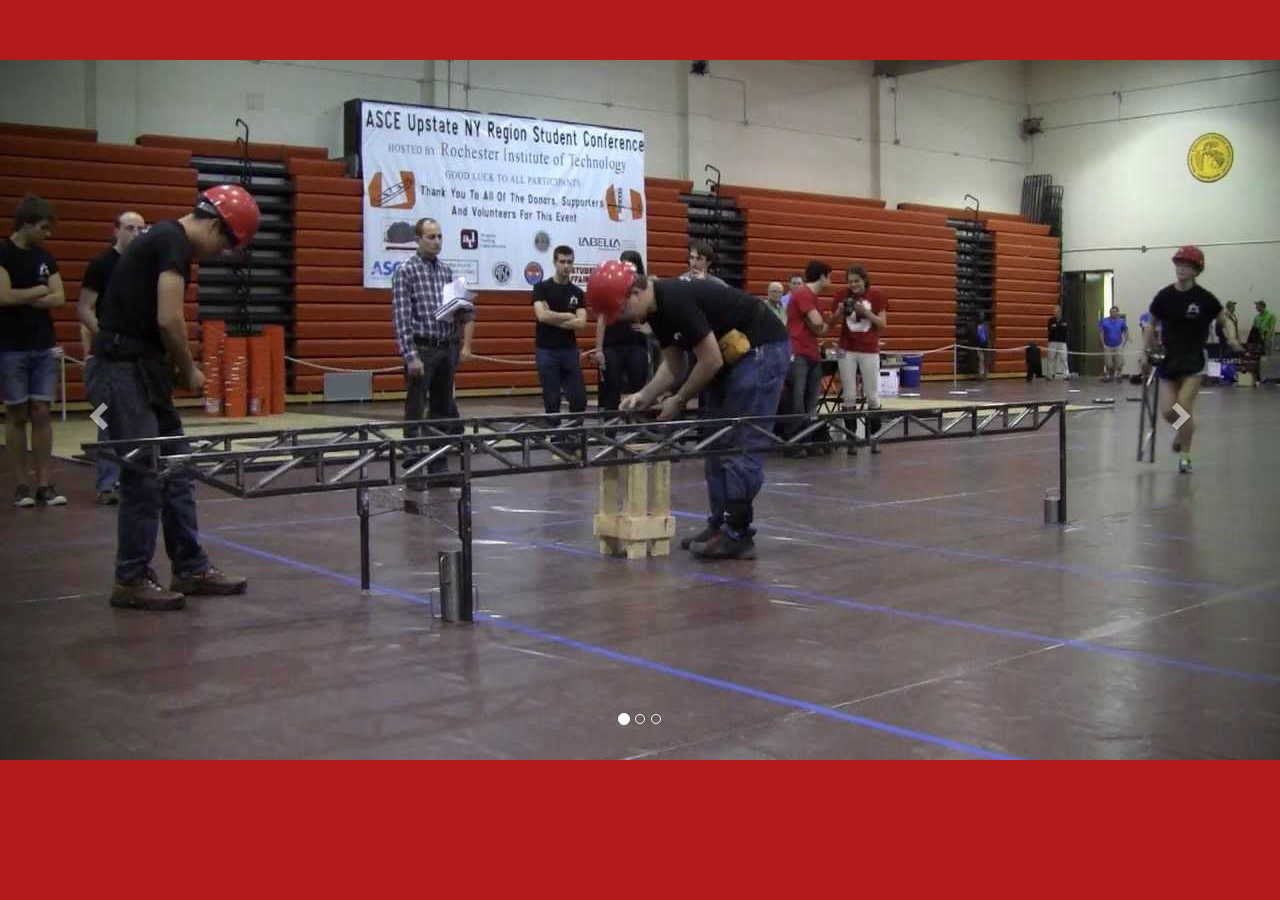
==== index.html @ e46f2fed "updated home page and about page" ====
<!DOCTYPE html>
<html lang="en">
  <head>
	  <title>Home</title>
    <meta charset="utf-8">
    <link rel="stylesheet" type="text/css" href="indexstyle.css">
    <meta name="viewport" content="width=device-width, initial-scale=1">
 	  <meta name="viewport" content="width=device-width, initial-scale=1">
    <link rel="stylesheet" href="http://maxcdn.bootstrapcdn.com/bootstrap/3.3.5/css/bootstrap.min.css">
    <script src="https://ajax.googleapis.com/ajax/libs/jquery/1.11.3/jquery.min.js"></script>
    <script src="http://maxcdn.bootstrapcdn.com/bootstrap/3.3.5/js/bootstrap.min.js"></script>
    <style>
	    body {
		    background-color: #B31B1B; 
	    }
	  </style>
  </head>

  <body>

    <div id="myCarousel" class="carousel slide" data-ride="carousel">
      <!-- Indicators -->
      <ol class="carousel-indicators">
        <li data-target="#myCarousel" data-slide-to="0" class="active"></li>
        <li data-target="#myCarousel" data-slide-to="1"></li>
        <li data-target="#myCarousel" data-slide-to="2"></li>
      </ol>

      <!-- Wrapper for slides -->
      <div class="carousel-inner" role="listbox">
        <div class="item active">
          <img src="img/cp1.jpg" width="100%" alt="First Slide" >
        </div>

        <div class="item">
          <img src="img/cp2.jpg" width="100%" alt="Second Slide" >
        </div>
    
        <div class="item">
          <img src="img/cp3.jpg" width="100%" alt="Third Slide" >
        </div>
      </div>

    <!-- Left and right controls -->
      <a class="left carousel-control" href="#myCarousel" role="button" data-slide="prev">
        <span class="glyphicon glyphicon-chevron-left" aria-hidden="true"></span>
        <span class="sr-only">Previous</span>
      </a>
      <a class="right carousel-control" href="#myCarousel" role="button" data-slide="next">
        <span class="glyphicon glyphicon-chevron-right" aria-hidden="true"></span>
        <span class="sr-only">Next</span>
      </a>
    </div>


<br>

  </body>
</html>
---- indexstyle.css ----
p {
	font-family: Arial, 'Helvetica Neue', Helvetica, sans-serif;
	font-size: 16px;
	font-style: normal;
	font-variant: normal;
	font-weight: 400;
	line-height: 23px;
	color: white;
}

.carousel {
	height: 700px;
	margin-top: 60px;
}

.carousel .item {
  height: 700px;
}
.carousel-inner > .item > a > img {
   position: absolute;
  top: 0;
  left: 0;
  min-width: 100%;

}
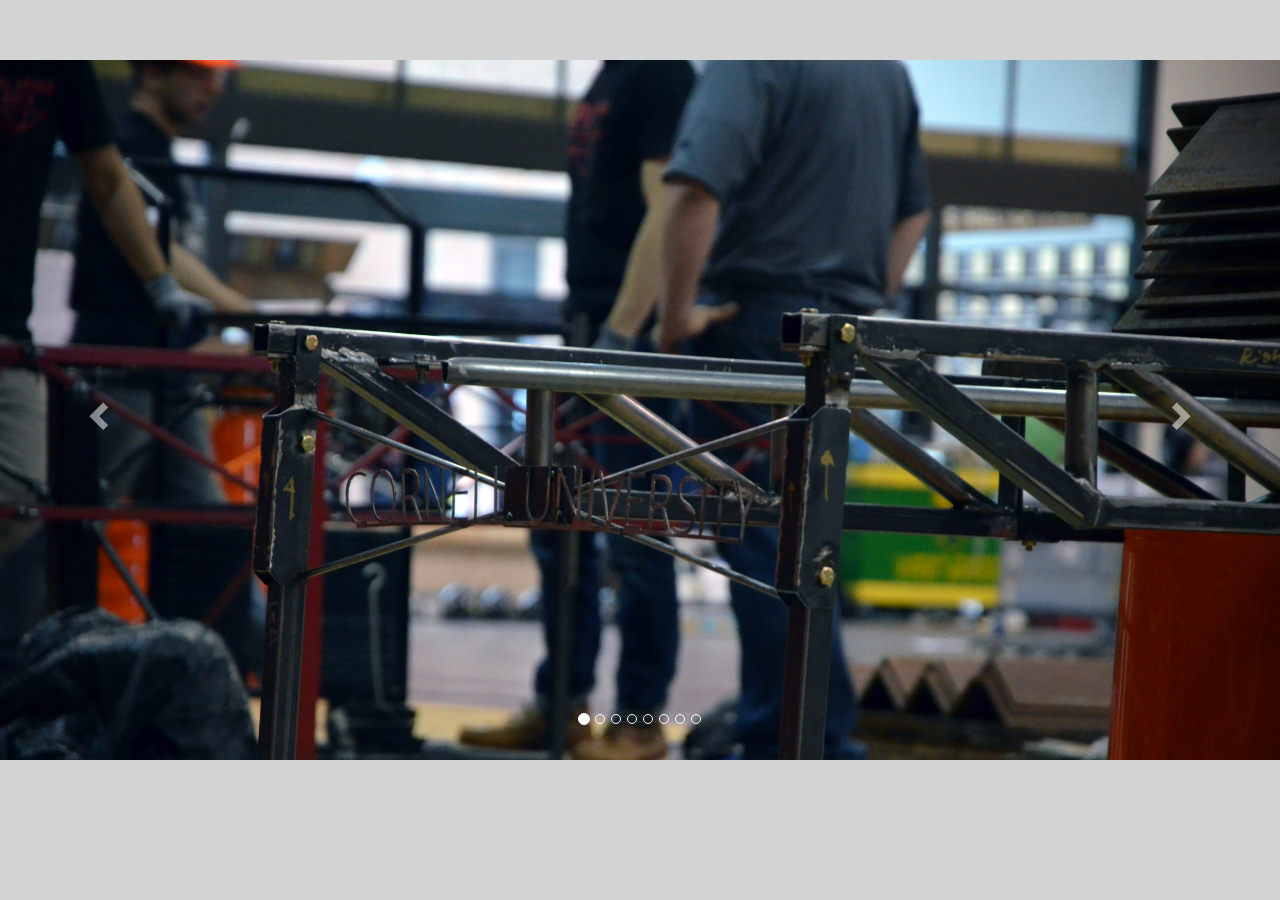
==== commit 820c70ac: "updated carousel pictures, colors, font, alphabetically ordered members" ====
--- a/index.html
+++ b/index.html
@@ -11,7 +11,7 @@
     <script src="http://maxcdn.bootstrapcdn.com/bootstrap/3.3.5/js/bootstrap.min.js"></script>
     <style>
 	    body {
-		    background-color: #B31B1B; 
+		    background-color: lightgray; 
 	    }
 	  </style>
   </head>
@@ -24,20 +24,45 @@
         <li data-target="#myCarousel" data-slide-to="0" class="active"></li>
         <li data-target="#myCarousel" data-slide-to="1"></li>
         <li data-target="#myCarousel" data-slide-to="2"></li>
+        <li data-target="#myCarousel" data-slide-to="3"></li>
+        <li data-target="#myCarousel" data-slide-to="4"></li>
+        <li data-target="#myCarousel" data-slide-to="5"></li>
+        <li data-target="#myCarousel" data-slide-to="6"></li>
+        <li data-target="#myCarousel" data-slide-to="7"></li>
       </ol>
 
       <!-- Wrapper for slides -->
       <div class="carousel-inner" role="listbox">
         <div class="item active">
-          <img src="img/cp1.jpg" width="100%" alt="First Slide" >
+          <img src="img/index/cp1.jpg" width="100%" alt="First Slide" >
         </div>
 
         <div class="item">
-          <img src="img/cp2.jpg" width="100%" alt="Second Slide" >
+          <img src="img/index/cp2.jpg" width="100%" alt="Second Slide" >
         </div>
     
         <div class="item">
-          <img src="img/cp3.jpg" width="100%" alt="Third Slide" >
+          <img src="img/index/cp3.jpg" width="100%" alt="Third Slide" >
+        </div>
+
+        <div class="item">
+          <img src="img/index/cp4.jpg" width="100%" alt="Fourth Slide" >
+        </div>
+
+        <div class="item">
+          <img src="img/index/cp5.jpg" width="100%" alt="Fifth Slide" >
+        </div>
+
+        <div class="item">
+          <img src="img/index/cp6.jpg" width="100%" alt="Sixth Slide" >
+        </div>
+
+        <div class="item">
+          <img src="img/index/cp7.jpg" width="100%" alt="Seventh Slide" >
+        </div>
+
+        <div class="item">
+          <img src="img/index/cp8.jpg" width="100%" alt="Eighth Slide" >
         </div>
       </div>
 
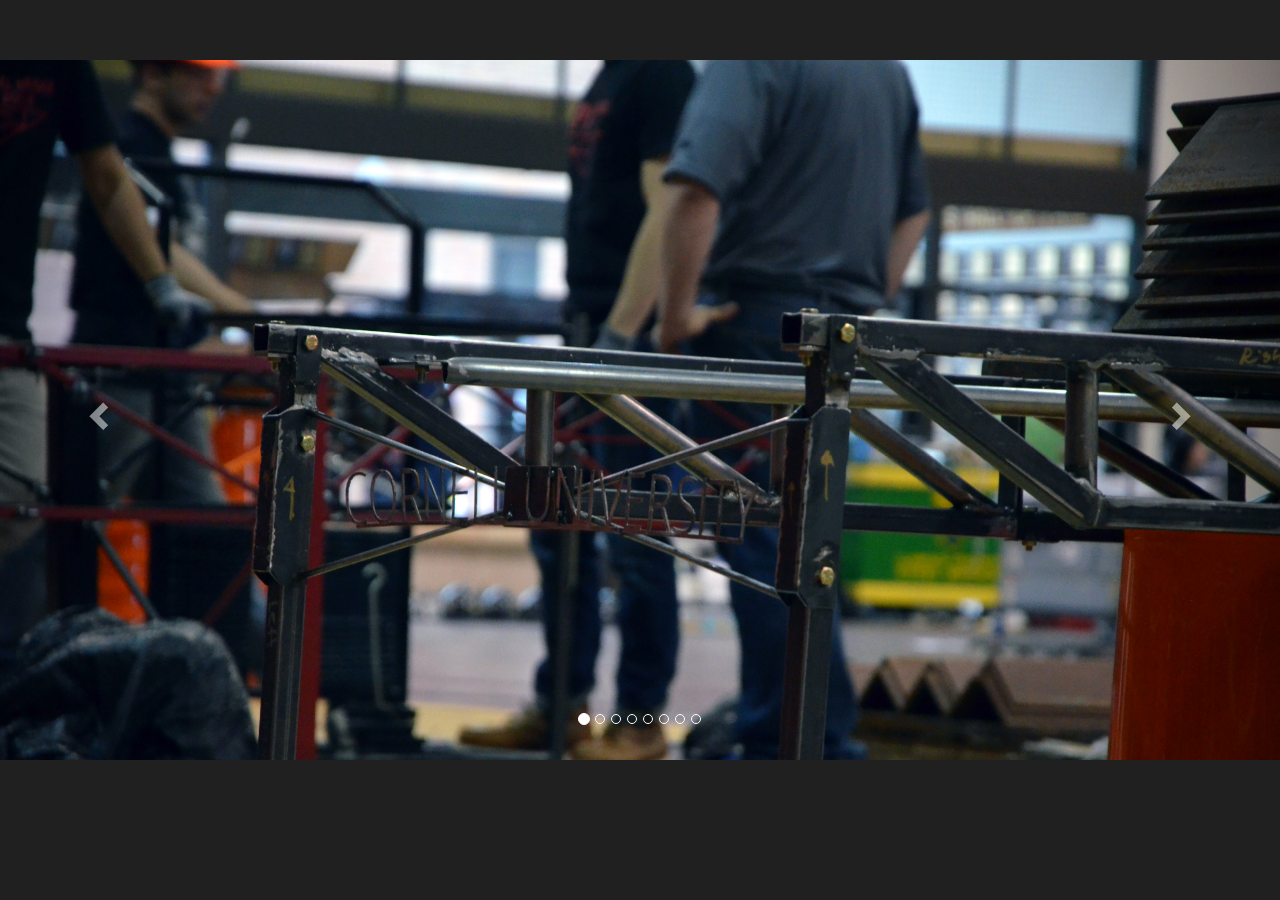
==== commit a10070c0: "changed background color to darker grey and updated history descriptions" ====
--- a/index.html
+++ b/index.html
@@ -11,7 +11,7 @@
     <script src="http://maxcdn.bootstrapcdn.com/bootstrap/3.3.5/js/bootstrap.min.js"></script>
     <style>
 	    body {
-		    background-color: lightgray; 
+		    background-color: #202020; 
 	    }
 	  </style>
   </head>
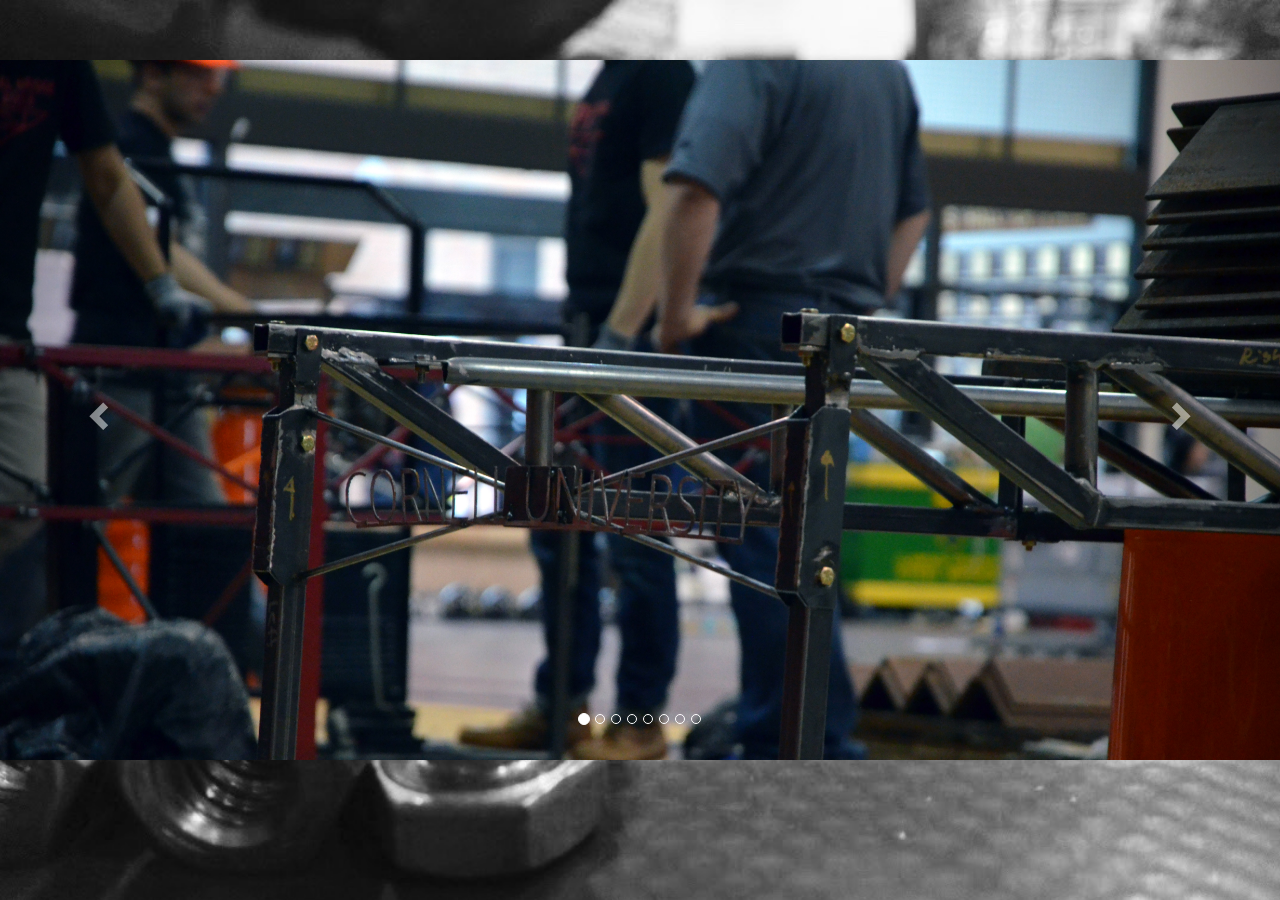
==== commit b66a8566: "cropped images on homepage, added fixed background image with transparent box in front of it" ====
--- a/index.html
+++ b/index.html
@@ -11,13 +11,15 @@
     <script src="http://maxcdn.bootstrapcdn.com/bootstrap/3.3.5/js/bootstrap.min.js"></script>
     <style>
 	    body {
-		    background-color: #202020; 
+		    background-image: url("img/b1.jpg");
+        background-repeat: no-repeat;
+        background-attachment: fixed;
+        background-size:cover;
 	    }
 	  </style>
   </head>
 
   <body>
-
     <div id="myCarousel" class="carousel slide" data-ride="carousel">
       <!-- Indicators -->
       <ol class="carousel-indicators">
@@ -76,9 +78,5 @@
         <span class="sr-only">Next</span>
       </a>
     </div>
-
-
-<br>
-
   </body>
 </html>--- a/indexstyle.css
+++ b/indexstyle.css
@@ -5,7 +5,7 @@
 	font-variant: normal;
 	font-weight: 400;
 	line-height: 23px;
-	color: white;
+	color: black;
 }
 
 .carousel {
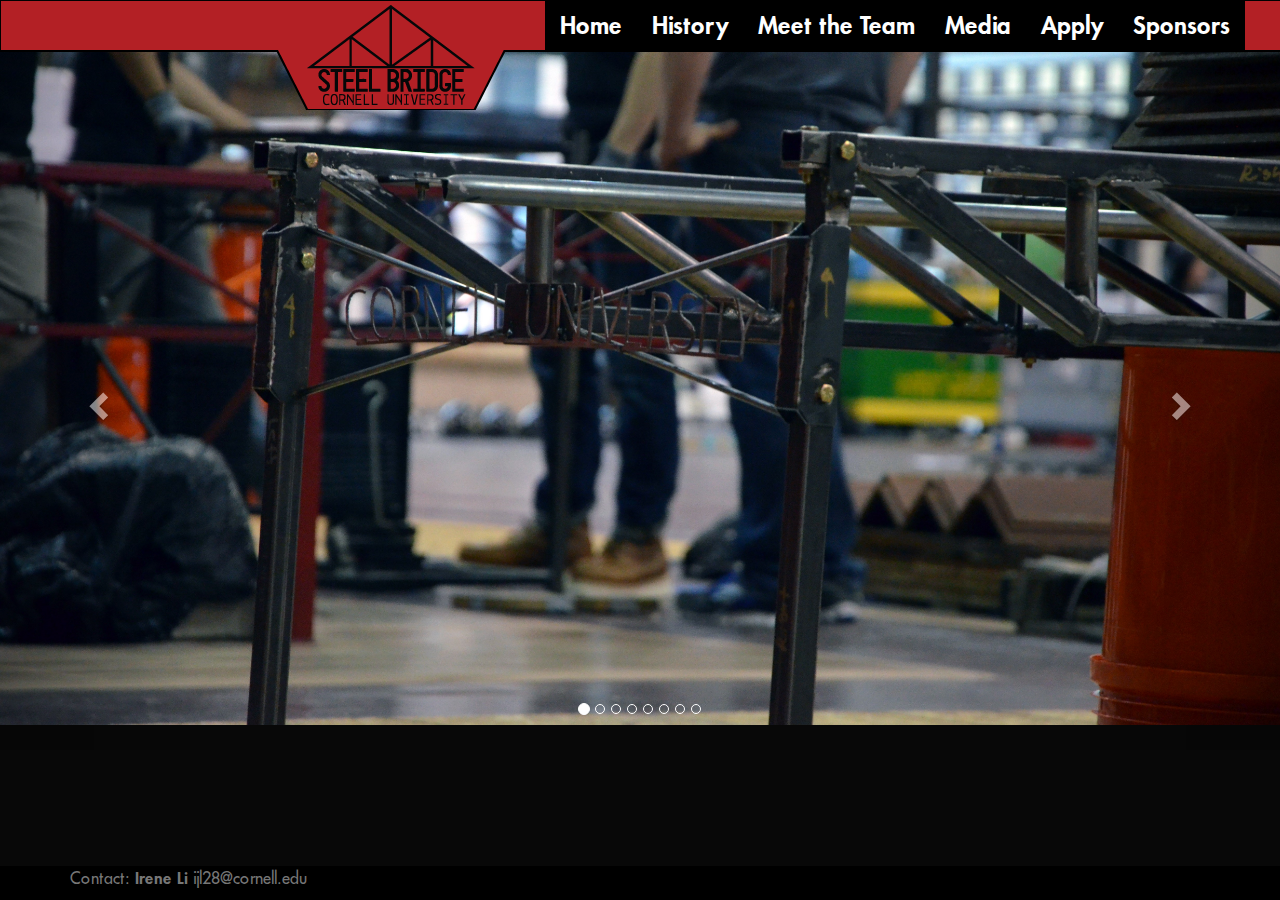
==== commit 59be1dbc: "live ver w/ Irene changes" ====
--- a/index.html
+++ b/index.html
@@ -1,82 +1,107 @@
 <!DOCTYPE html>
 <html lang="en">
-  <head>
-	  <title>Home</title>
-    <meta charset="utf-8">
-    <link rel="stylesheet" type="text/css" href="indexstyle.css">
-    <meta name="viewport" content="width=device-width, initial-scale=1">
- 	  <meta name="viewport" content="width=device-width, initial-scale=1">
-    <link rel="stylesheet" href="http://maxcdn.bootstrapcdn.com/bootstrap/3.3.5/css/bootstrap.min.css">
-    <script src="https://ajax.googleapis.com/ajax/libs/jquery/1.11.3/jquery.min.js"></script>
-    <script src="http://maxcdn.bootstrapcdn.com/bootstrap/3.3.5/js/bootstrap.min.js"></script>
-    <style>
-	    body {
-		    background-image: url("img/b1.jpg");
-        background-repeat: no-repeat;
-        background-attachment: fixed;
-        background-size:cover;
-	    }
-	  </style>
-  </head>
+<head>
+ <title>Steel Bridge - Cornell University</title>
+ <meta charset="utf-8">
+ <meta name="viewport" content="width=device-width, initial-scale=1">
+ <meta name="viewport" content="width=device-width, initial-scale=1">
 
-  <body>
-    <div id="myCarousel" class="carousel slide" data-ride="carousel">
-      <!-- Indicators -->
-      <ol class="carousel-indicators">
-        <li data-target="#myCarousel" data-slide-to="0" class="active"></li>
-        <li data-target="#myCarousel" data-slide-to="1"></li>
-        <li data-target="#myCarousel" data-slide-to="2"></li>
-        <li data-target="#myCarousel" data-slide-to="3"></li>
-        <li data-target="#myCarousel" data-slide-to="4"></li>
-        <li data-target="#myCarousel" data-slide-to="5"></li>
-        <li data-target="#myCarousel" data-slide-to="6"></li>
-        <li data-target="#myCarousel" data-slide-to="7"></li>
-      </ol>
+ <!-- Latest compiled and minified CSS -->
+<link rel="stylesheet" href="//maxcdn.bootstrapcdn.com/bootstrap/3.3.5/css/bootstrap.min.css">
 
-      <!-- Wrapper for slides -->
-      <div class="carousel-inner" role="listbox">
-        <div class="item active">
-          <img src="img/index/cp1.jpg" width="100%" alt="First Slide" >
-        </div>
+<!-- jQuery library -->
+<script src="//ajax.googleapis.com/ajax/libs/jquery/1.11.3/jquery.min.js"></script>
 
-        <div class="item">
-          <img src="img/index/cp2.jpg" width="100%" alt="Second Slide" >
-        </div>
-    
-        <div class="item">
-          <img src="img/index/cp3.jpg" width="100%" alt="Third Slide" >
-        </div>
+<!-- Latest compiled JavaScript -->
+<script src="//maxcdn.bootstrapcdn.com/bootstrap/3.3.5/js/bootstrap.min.js"></script>
+ 
+ <link rel="stylesheet" type="text/css" href="style.css">
 
-        <div class="item">
-          <img src="img/index/cp4.jpg" width="100%" alt="Fourth Slide" >
-        </div>
+ <style>
+ body {
+  background-color: #080808;
+  background-image: none;
+ }
+ </style>
+</head>
 
-        <div class="item">
-          <img src="img/index/cp5.jpg" width="100%" alt="Fifth Slide" >
-        </div>
+<body>
+  <nav class="navbar navbar-fixed-top">
+    <div class="container-fluid">
+      <ul class="nav navbar-nav navbar-right">
+        <li><a href="index.html"><b>Home</b></a></li>
+        <li><a href="history.html"><b>History</b></a></li>
+        <li><a href="about.html"><b>Meet the Team</b></a></li> 
+        <li><a href="media.html"><b>Media</b></a></li> 
+        <li><a href="join.html"><b>Apply</b></a></li>
+        <li><a href="sponsor.html"><b>Sponsors</b></a></li>
+      </ul>
+    </div>
+  </nav> 
 
-        <div class="item">
-          <img src="img/index/cp6.jpg" width="100%" alt="Sixth Slide" >
-        </div>
+  <div id="myCarousel" class="carousel slide" data-ride="carousel">
+    <!-- Indicators -->
+    <ol class="carousel-indicators">
+      <li data-target="#myCarousel" data-slide-to="0" class="active"></li>
+      <li data-target="#myCarousel" data-slide-to="1"></li>
+      <li data-target="#myCarousel" data-slide-to="2"></li>
+      <li data-target="#myCarousel" data-slide-to="3"></li>
+      <li data-target="#myCarousel" data-slide-to="4"></li>
+      <li data-target="#myCarousel" data-slide-to="5"></li>
+      <li data-target="#myCarousel" data-slide-to="6"></li>
+      <li data-target="#myCarousel" data-slide-to="7"></li>
+    </ol>
 
-        <div class="item">
-          <img src="img/index/cp7.jpg" width="100%" alt="Seventh Slide" >
-        </div>
-
-        <div class="item">
-          <img src="img/index/cp8.jpg" width="100%" alt="Eighth Slide" >
-        </div>
+    <!-- Wrapper for slides -->
+    <div class="carousel-inner" role="listbox">
+      <div class="item active">
+        <img src="img/index/cp1.jpg" width="100%" alt="First Slide" >
       </div>
 
+      <div class="item">
+        <img src="img/index/cp2.jpg" width="100%" alt="Second Slide" >
+      </div>
+      
+      <div class="item">
+        <img src="img/index/cp3.JPG" width="100%" alt="Third Slide" >
+      </div>
+
+      <div class="item">
+        <img src="img/index/cp4.JPG" width="100%" alt="Fourth Slide" >
+      </div>
+
+      <div class="item">
+        <img src="img/index/cp5.JPG" width="100%" alt="Fifth Slide" >
+      </div>
+
+      <div class="item">
+        <img src="img/index/cp6.jpg" width="100%" alt="Sixth Slide" >
+      </div>
+
+      <div class="item">
+        <img src="img/index/cp7.JPG" width="100%" alt="Seventh Slide" >
+      </div>
+
+      <div class="item">
+        <img src="img/index/cp8.JPG" width="100%" alt="Eighth Slide" >
+      </div>
+    </div>
+
     <!-- Left and right controls -->
-      <a class="left carousel-control" href="#myCarousel" role="button" data-slide="prev">
-        <span class="glyphicon glyphicon-chevron-left" aria-hidden="true"></span>
-        <span class="sr-only">Previous</span>
-      </a>
-      <a class="right carousel-control" href="#myCarousel" role="button" data-slide="next">
-        <span class="glyphicon glyphicon-chevron-right" aria-hidden="true"></span>
-        <span class="sr-only">Next</span>
-      </a>
+    <a class="left carousel-control" href="#myCarousel" role="button" data-slide="prev">
+      <span class="glyphicon glyphicon-chevron-left" aria-hidden="true"></span>
+      <span class="sr-only">Previous</span>
+    </a>
+    <a class="right carousel-control" href="#myCarousel" role="button" data-slide="next">
+      <span class="glyphicon glyphicon-chevron-right" aria-hidden="true"></span>
+      <span class="sr-only">Next</span>
+    </a>
+  </div>
+
+  <footer class="footer">
+    <div class="container">
+      <p class="text-muted">Contact: <b>Irene Li</b> ijl28@cornell.edu</p>
     </div>
-  </body>
+  </footer>
+</body>
 </html>--- a/style.css
+++ b/style.css
@@ -0,0 +1,114 @@
+body {
+  background-image: url("img/b1.jpg");
+  background-repeat: no-repeat;
+  background-attachment: fixed;
+  background-size:cover;
+  margin-top: 50px;
+  margin-bottom: 30px;
+}
+
+@font-face {
+  font-family: Futura;
+  src: url("fonts/FuturaLT.ttf");
+}
+
+@font-face {
+  font-family: Futura;
+  src: url("fonts/FuturaLT-Heavy_0.ttf");
+  font-weight: bold;
+}
+
+p {
+  font-family: Futura, Arial, 'Helvetica Neue', Helvetica, sans-serif;
+  font-size: 16px;
+  font-style: normal;
+  font-variant: normal;
+  font-weight: 400;
+  line-height: 23px;
+  color: white;
+}
+
+h1 {
+  font-family: Futura,Trebuchet MS,Arial,sans-serif; 
+  text-align: center;
+  color: #B31B1B;
+}
+h2 {
+  font-family: Futura,Trebuchet MS,Arial,sans-serif; 
+  color: #B31B1B;
+}
+
+h4 {
+  font-family: font-family: Futura,Trebuchet MS,Arial,sans-serif;  
+  color: white;
+}
+h5 {
+  font-family: font-family: Futura,Trebuchet MS,Arial,sans-serif; 
+  color: white;
+}
+
+
+div.transbox {
+  background-color: rgba(0, 0, 0, 0.7);
+}
+
+.carousel {
+  height: 700px;
+}
+
+.carousel .item {
+  height: 700px;
+}
+.carousel-inner > .item > a > img {
+  position: absolute;
+  top: 0;
+  left: 0;
+  min-width: 100%;
+
+}
+
+a.active {
+  background-color: #000000;
+  color: #ffffff !important;
+}
+
+.navbar li {
+  background-color: #000000;
+}
+
+.navbar ul {
+  margin-right: 20px;
+  font-family: Futura;
+  font-size: 24px;
+}
+
+.footer {
+  position: fixed;
+  background-color: #000000;
+  width: 100%;
+  bottom: 0;
+}
+
+.navbar a {
+  -webkit-transition: .2s all ease;
+  -moz-transition: .2s all ease;
+  -o-transition: .2s all ease;
+  -ms-transition: .2s all ease;
+  color: #ffffff;
+}
+
+.navbar a:hover {;
+  color: #000000;
+}
+
+.navbar {
+  background-image: url("header.png");
+  background-color: transparent;
+  background-repeat: no-repeat;
+  height: 110px;
+}
+
+.well {
+  background-color: #000000;
+  color: #000000;
+}